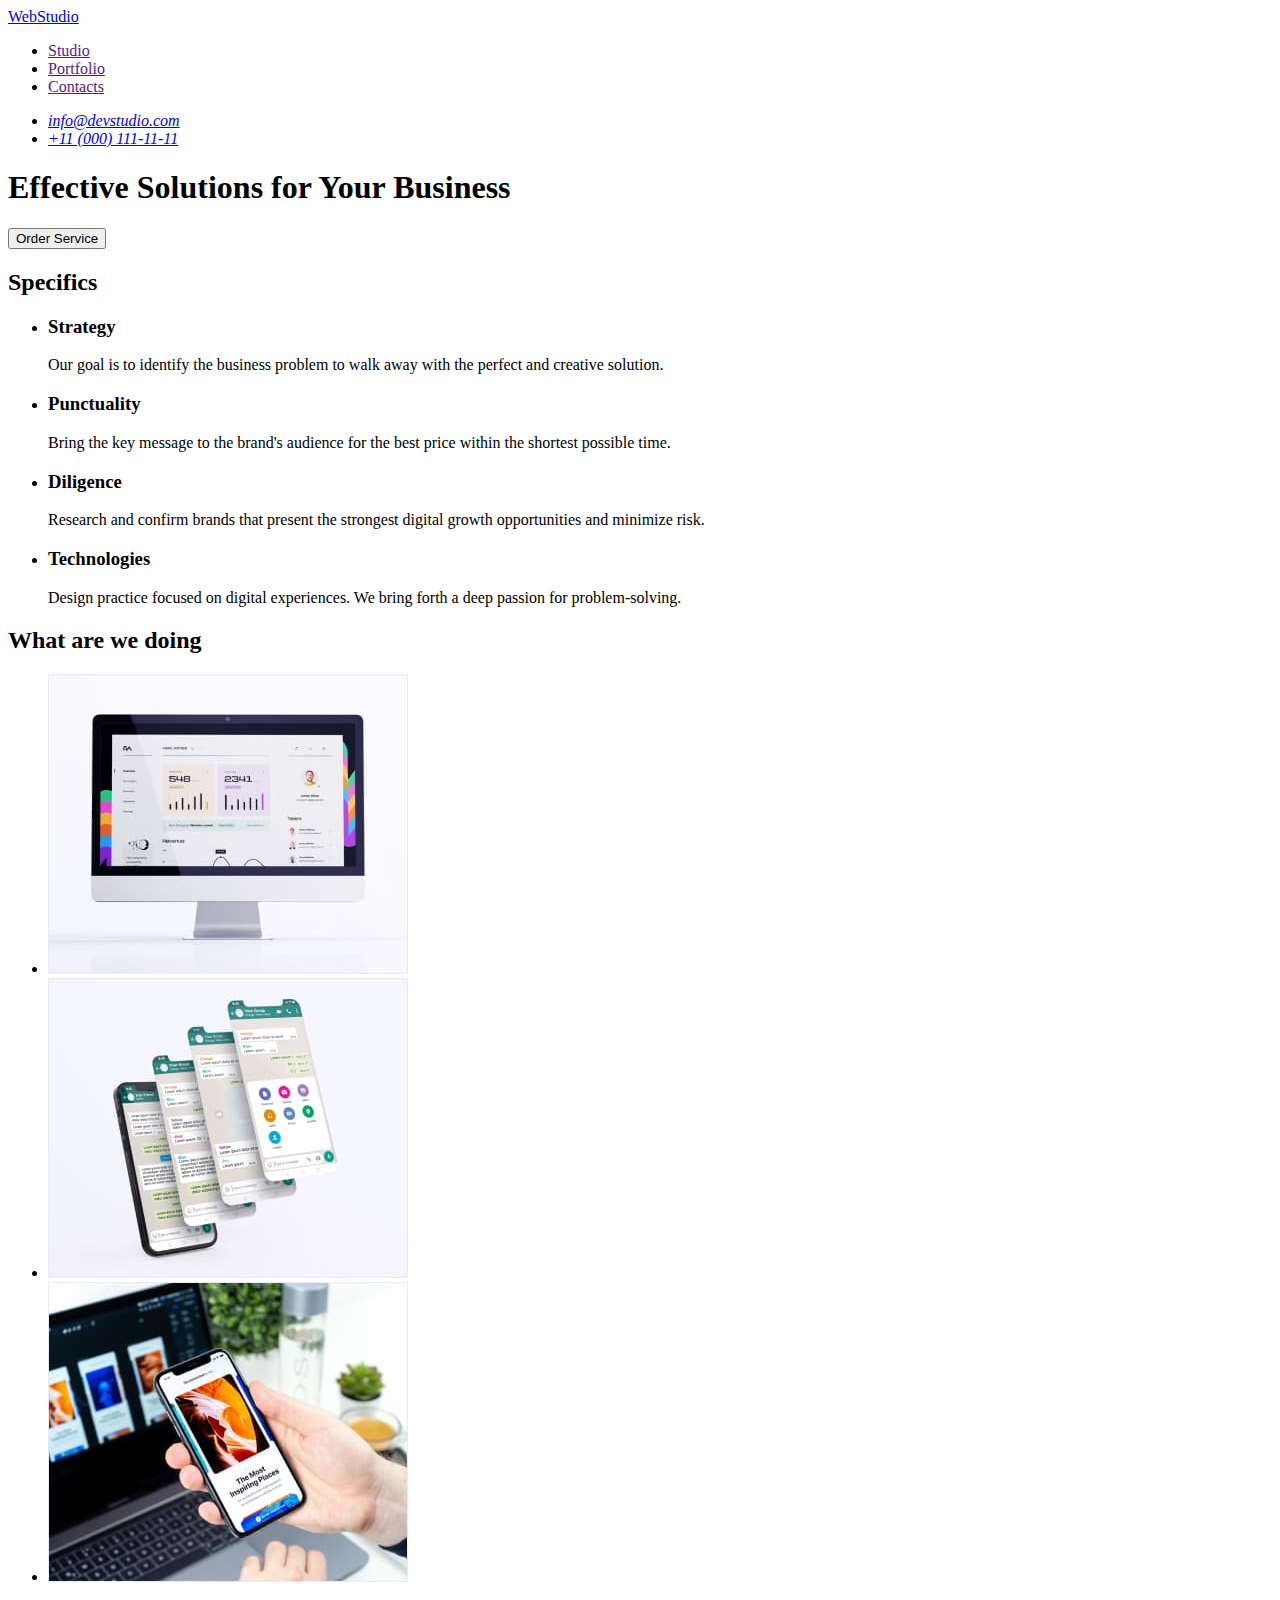
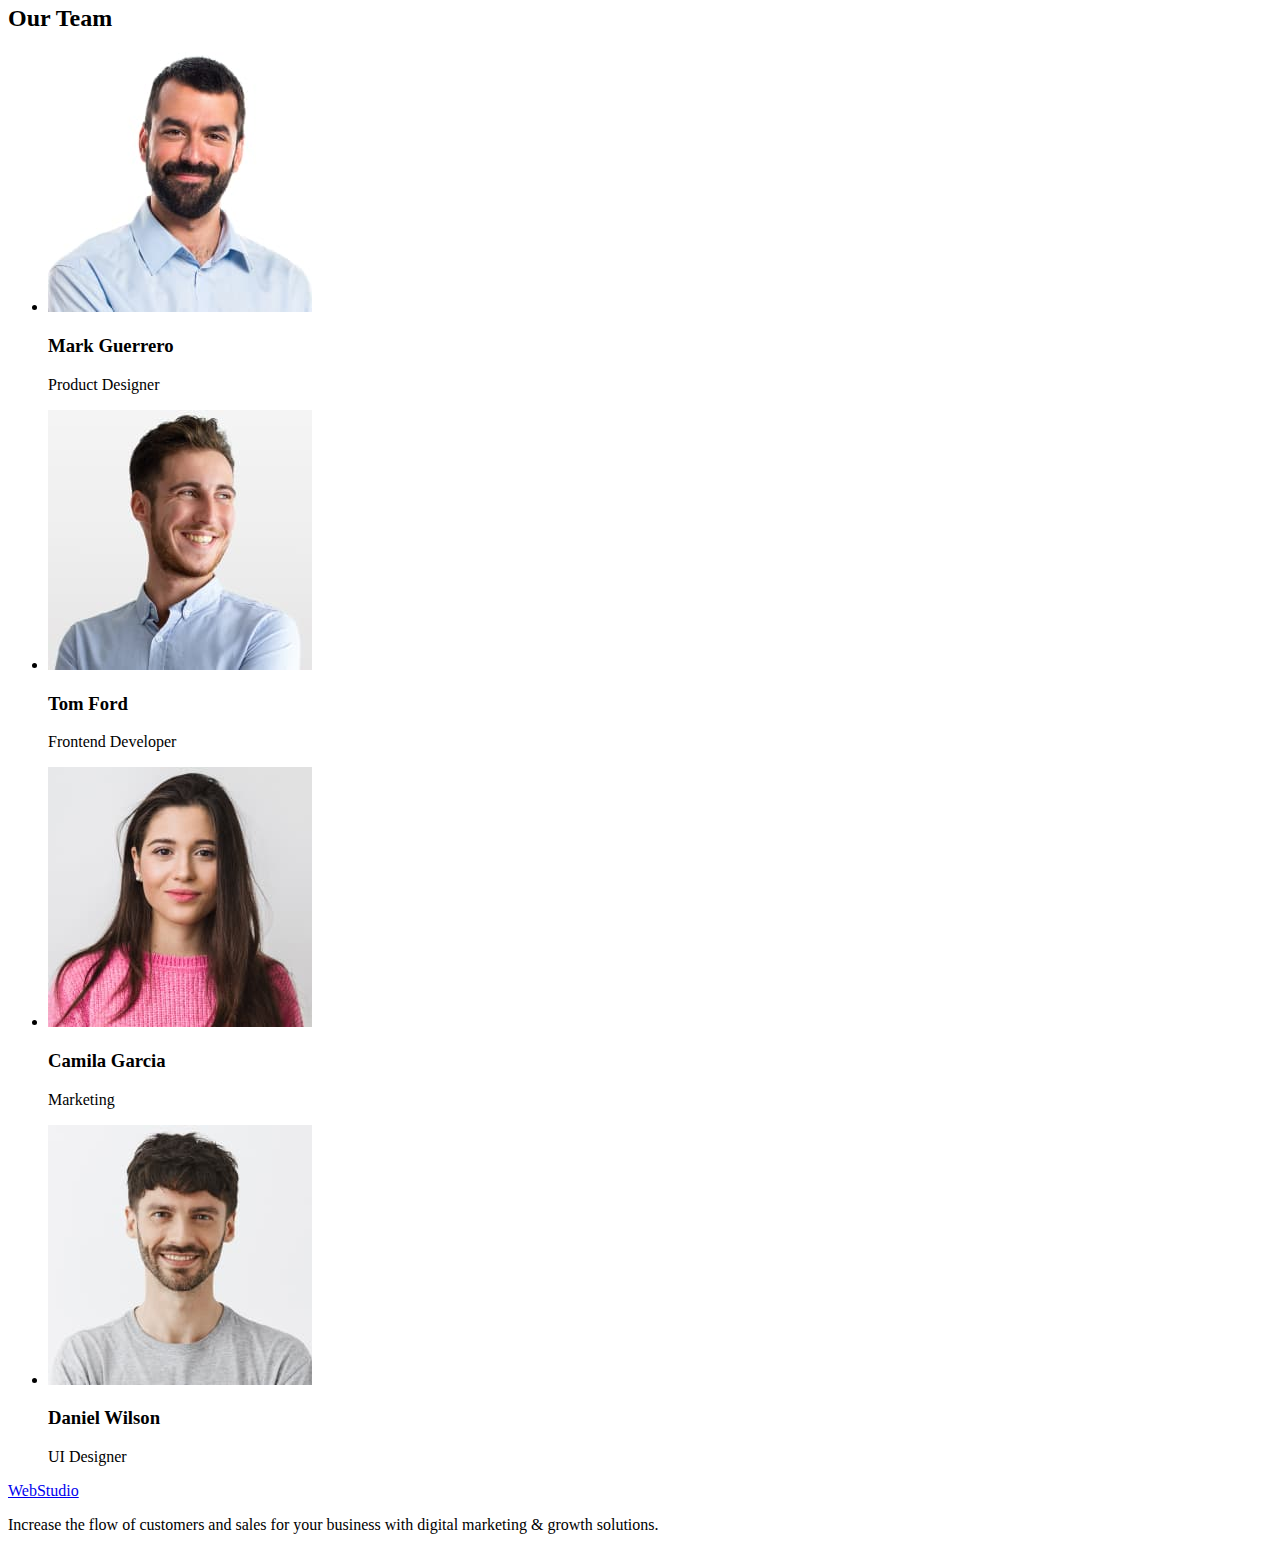
==== index.html @ 240a0e52 "Initial commit" ====
<!DOCTYPE html>
<html lang="en">
<head>
    <meta charset="UTF-8">
    <meta http-equiv="X-UA-Compatible" content="IE=edge">
    <meta name="viewport" content="width=device-width, initial-scale=1.0">
    <title>Document</title>
</head>
<body>

    <header>

        <nav>

            <a href="./index.html">WebStudio</a>

            <ul>
                <li><a href="">Studio</a></li>
                <li><a href="">Portfolio</a></li>
                <li><a href="">Contacts</a></li>
            </ul>
        </nav>

        <address>
            <ul>
                <li><a href="mailto:info@devstudio.com">info@devstudio.com</a></li>
                <li><a href="tel:+110001111111">+11 (000) 111-11-11</a></li>
            </ul>
            
        </address>

    </header>

        <main>
            <section>

                <h1>Effective Solutions for Your Business</h1>
        
                <button type="button">Order Service</button>
        
            </section>
        
            <section>
                <h2>Specifics</h2>
        
                <ul>
        
                    <li>
                        <h3>Strategy</h3>
                        <p>Our goal is to identify the business
                            problem to walk away with the perfect and creative solution. </p>
                    </li>
        
                    <li>
                        <h3>Punctuality</h3>
                        <p>Bring the key message to the brand's audience for the best price within the shortest possible time.</p>
                    </li>
        
                    <li>
                        <h3>Diligence</h3>
                        <p>Research and confirm brands that present the strongest digital growth opportunities and minimize risk.</p>
                    </li>
        
                    <li>
                        <h3>Technologies</h3>
                        <p>Design practice focused on digital experiences. We bring forth a deep passion for problem-solving.</p>
                    </li>
                </ul>
            </section>
        
            <section>
                
                <h2>What are we doing</h2>
        
                <ul>
                    <li><img src="./images/rectangle1.jpg"
                             alt="User profile on the computer screen"
                             width="360" height="300"></li>
        
                    <li><img src="./images/rectangle2.jpg"
                             alt="Chat on the phone"
                             width="360" height="300">
                    </li>
        
                    <li><img src="./images/rectangle3.jpg"
                             alt="Phone in hand"
                             width="360" height="300">
                    </li>
                </ul>
        
                
        
            </section>
        
            <section>
        
                <h2>Our Team</h2>
        
                <ul>
                    <li>
                        <img src="./images/mark.jpg"
                             alt="a photo of a man"
                             width="264" height="260">
                        <h3>Mark Guerrero</h3>
                        <p>Product Designer</p>
                    </li>
        
                    <li>
                        <img src="./images/tom.jpg"
                             alt="a photo of a man"
                             width="264" height="260">
                        <h3>Tom Ford</h3>
                        <p>Frontend Developer</p>
                    </li>
        
                    <li>
                        <img src="./images/camila.jpg"
                             alt="photo card of a woman"
                             width="264" height="260">
                        <h3>Camila Garcia</h3>
                        <p>Marketing</p>
                    </li>
        
                    <li>
                        <img src="./images/daniel.jpg"
                         alt="a photo of a man"
                         width="264" height="260">
                        <h3>Daniel Wilson</h3>
                        <p>UI Designer</p>
                    </li>
        
                </ul>
        
            </section>
        </main>

    <footer>
        <a href="./index.html">WebStudio</a>
        <p>Increase the flow of customers and sales for your business with digital marketing & growth solutions.</p>
    </footer>
        
</body>
</html>
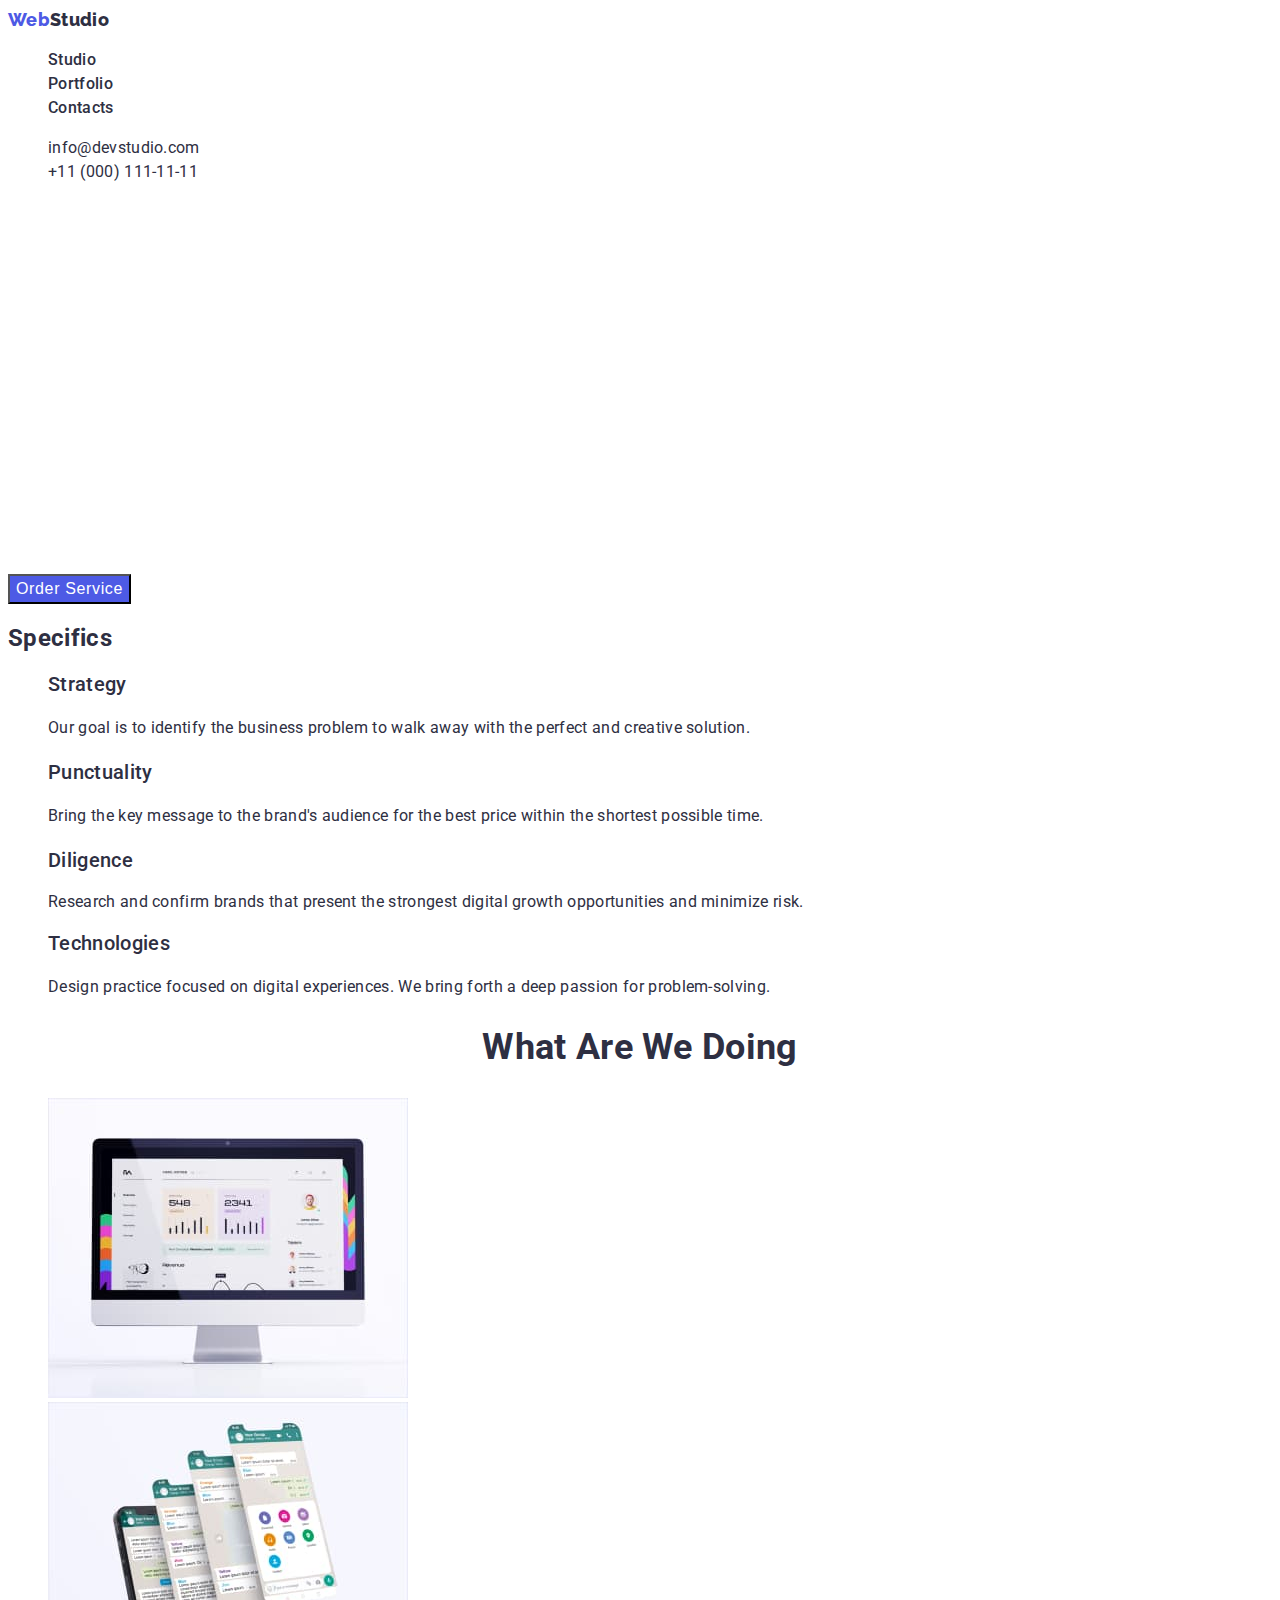
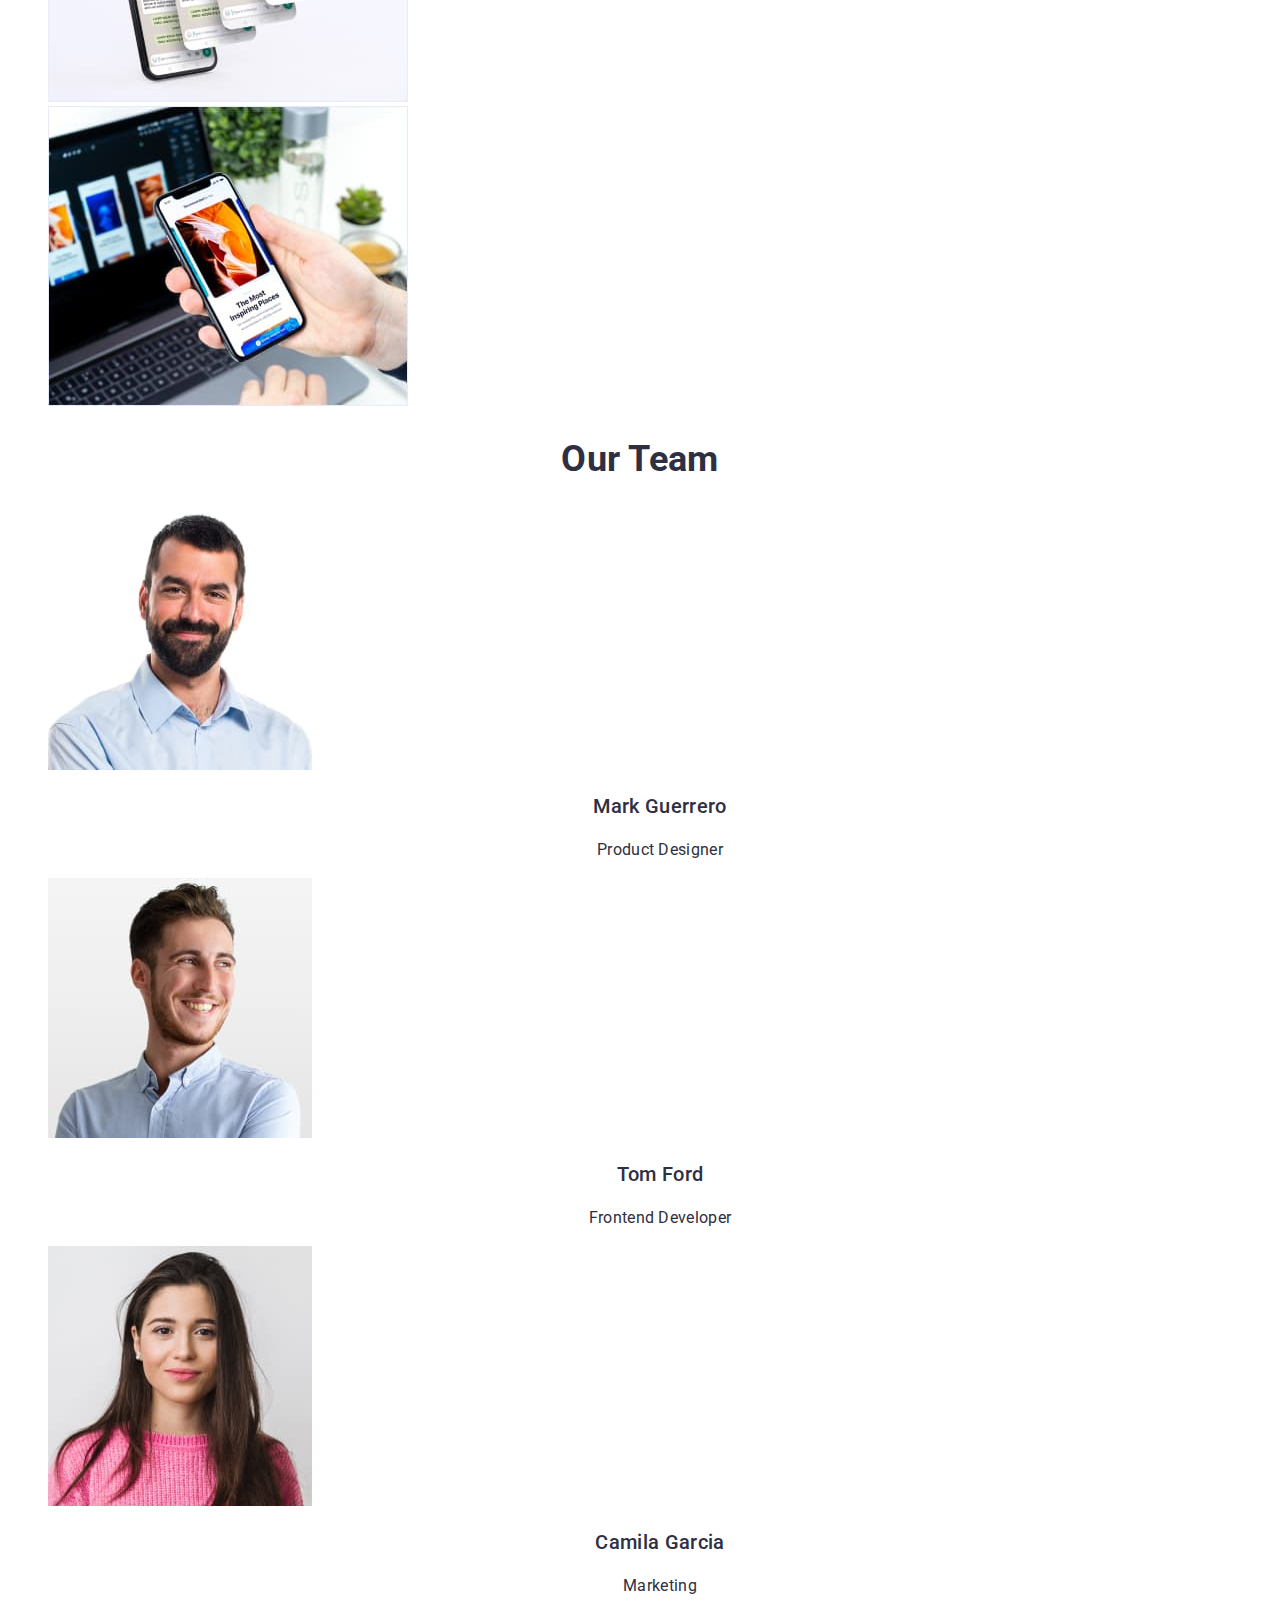
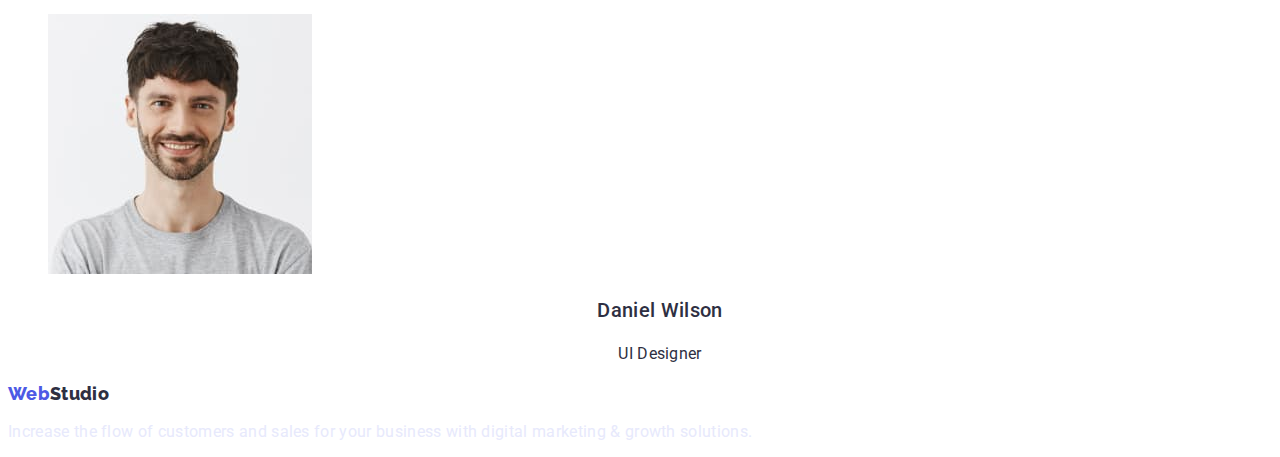
==== commit 26a26c9b: "Update index.html" ====
--- a/index.html
+++ b/index.html
@@ -1,143 +1,174 @@
 <!DOCTYPE html>
 <html lang="en">
-<head>
-    <meta charset="UTF-8">
-    <meta http-equiv="X-UA-Compatible" content="IE=edge">
-    <meta name="viewport" content="width=device-width, initial-scale=1.0">
+  <head>
+    <meta charset="UTF-8" />
+    <meta http-equiv="X-UA-Compatible" content="IE=edge" />
+    <meta name="viewport" content="width=device-width, initial-scale=1.0" />
     <title>Document</title>
-</head>
-<body>
+    <link rel="preconnect" href="https://fonts.googleapis.com" />
+    <link rel="preconnect" href="https://fonts.gstatic.com" crossorigin />
+    <link
+      href="https://fonts.googleapis.com/css2?family=Raleway:wght@800&family=Roboto:wght@400;500;700&display=swap"
+      rel="stylesheet"
+    />
+    <link rel="stylesheet" href="./css/styles.css" />
+  </head>
 
+  <body>
     <header>
+      <nav>
+        <a href="./index.html" class="main-link"><span class="page">Web</span>Studio</a>
 
-        <nav>
+        <ul>
+          <li><a href="./index.html" class="link">Studio</a></li>
+          <li><a href="./portfolio.html" class="link">Portfolio</a></li>
+          <li><a href="" class="link">Contacts</a></li>
+        </ul>
+      </nav>
 
-            <a href="./index.html">WebStudio</a>
-
-            <ul>
-                <li><a href="">Studio</a></li>
-                <li><a href="">Portfolio</a></li>
-                <li><a href="">Contacts</a></li>
-            </ul>
-        </nav>
-
-        <address>
-            <ul>
-                <li><a href="mailto:info@devstudio.com">info@devstudio.com</a></li>
-                <li><a href="tel:+110001111111">+11 (000) 111-11-11</a></li>
-            </ul>
-            
-        </address>
-
+      <address class="address">
+        <ul>
+          <li><a href="mailto:info@devstudio.com">info@devstudio.com</a></li>
+          <li><a href="tel:+110001111111">+11 (000) 111-11-11</a></li>
+        </ul>
+      </address>
     </header>
 
-        <main>
-            <section>
+    <main>
+      <section class="hero">
+        <h1>Effective Solutions for Your Business</h1>
 
-                <h1>Effective Solutions for Your Business</h1>
-        
-                <button type="button">Order Service</button>
-        
-            </section>
-        
-            <section>
-                <h2>Specifics</h2>
-        
-                <ul>
-        
-                    <li>
-                        <h3>Strategy</h3>
-                        <p>Our goal is to identify the business
-                            problem to walk away with the perfect and creative solution. </p>
-                    </li>
-        
-                    <li>
-                        <h3>Punctuality</h3>
-                        <p>Bring the key message to the brand's audience for the best price within the shortest possible time.</p>
-                    </li>
-        
-                    <li>
-                        <h3>Diligence</h3>
-                        <p>Research and confirm brands that present the strongest digital growth opportunities and minimize risk.</p>
-                    </li>
-        
-                    <li>
-                        <h3>Technologies</h3>
-                        <p>Design practice focused on digital experiences. We bring forth a deep passion for problem-solving.</p>
-                    </li>
-                </ul>
-            </section>
-        
-            <section>
-                
-                <h2>What are we doing</h2>
-        
-                <ul>
-                    <li><img src="./images/rectangle1.jpg"
-                             alt="User profile on the computer screen"
-                             width="360" height="300"></li>
-        
-                    <li><img src="./images/rectangle2.jpg"
-                             alt="Chat on the phone"
-                             width="360" height="300">
-                    </li>
-        
-                    <li><img src="./images/rectangle3.jpg"
-                             alt="Phone in hand"
-                             width="360" height="300">
-                    </li>
-                </ul>
-        
-                
-        
-            </section>
-        
-            <section>
-        
-                <h2>Our Team</h2>
-        
-                <ul>
-                    <li>
-                        <img src="./images/mark.jpg"
-                             alt="a photo of a man"
-                             width="264" height="260">
-                        <h3>Mark Guerrero</h3>
-                        <p>Product Designer</p>
-                    </li>
-        
-                    <li>
-                        <img src="./images/tom.jpg"
-                             alt="a photo of a man"
-                             width="264" height="260">
-                        <h3>Tom Ford</h3>
-                        <p>Frontend Developer</p>
-                    </li>
-        
-                    <li>
-                        <img src="./images/camila.jpg"
-                             alt="photo card of a woman"
-                             width="264" height="260">
-                        <h3>Camila Garcia</h3>
-                        <p>Marketing</p>
-                    </li>
-        
-                    <li>
-                        <img src="./images/daniel.jpg"
-                         alt="a photo of a man"
-                         width="264" height="260">
-                        <h3>Daniel Wilson</h3>
-                        <p>UI Designer</p>
-                    </li>
-        
-                </ul>
-        
-            </section>
-        </main>
+        <button type="button" class="button">Order Service</button>
+      </section>
+
+      <section>
+        <h2>Specifics</h2>
+
+        <ul>
+          <li>
+            <h3 class="title-specifics">Strategy</h3>
+            <p class="paragraph">
+              Our goal is to identify the business problem to walk away with the
+              perfect and creative solution.
+            </p>
+          </li>
+
+          <li>
+            <h3 class="title-specifics">Punctuality</h3>
+            <p class="paragraph">
+              Bring the key message to the brand's audience for the best price
+              within the shortest possible time.
+            </p>
+          </li>
+
+          <li>
+            <h3 class="title-specifics">Diligence</h3>
+            <p>
+              Research and confirm brands that present the strongest digital
+              growth opportunities and minimize risk.
+            </p>
+          </li>
+
+          <li>
+            <h3 class="title-specifics">Technologies</h3>
+            <p class="paragraph">
+              Design practice focused on digital experiences. We bring forth a
+              deep passion for problem-solving.
+            </p>
+          </li>
+        </ul>
+      </section>
+
+      <section>
+        <h2 class="title">What are we doing</h2>
+
+        <ul>
+          <li>
+            <img
+              src="./images/rectangle1.jpg"
+              alt="User profile on the computer screen"
+              width="360"
+              height="300"
+            />
+          </li>
+
+          <li>
+            <img
+              src="./images/rectangle2.jpg"
+              alt="Chat on the phone"
+              width="360"
+              height="300"
+            />
+          </li>
+
+          <li>
+            <img
+              src="./images/rectangle3.jpg"
+              alt="Phone in hand"
+              width="360"
+              height="300"
+            />
+          </li>
+        </ul>
+      </section>
+
+      <section>
+        <h2 class="title">Our Team</h2>
+
+        <ul>
+          <li>
+            <img
+              src="./images/mark.jpg"
+              alt="a photo of a man"
+              width="264"
+              height="260"
+            />
+            <h3 class="name">Mark Guerrero</h3>
+            <p class="position">Product Designer</p>
+          </li>
+
+          <li>
+            <img
+              src="./images/tom.jpg"
+              alt="a photo of a man"
+              width="264"
+              height="260"
+            />
+            <h3 class="name">Tom Ford</h3>
+            <p class="position">Frontend Developer</p>
+          </li>
+
+          <li>
+            <img
+              src="./images/camila.jpg"
+              alt="photo card of a woman"
+              width="264"
+              height="260"
+            />
+            <h3 class="name">Camila Garcia</h3>
+            <p class="position">Marketing</p>
+          </li>
+
+          <li>
+            <img
+              src="./images/daniel.jpg"
+              alt="a photo of a man"
+              width="264"
+              height="260"
+            />
+            <h3 class="name">Daniel Wilson</h3>
+            <p class="position">UI Designer</p>
+          </li>
+        </ul>
+      </section>
+    </main>
 
     <footer>
-        <a href="./index.html">WebStudio</a>
-        <p>Increase the flow of customers and sales for your business with digital marketing & growth solutions.</p>
+      <a href="./index.html" class="main-link"><span class="page">Web</span>Studio</a>
+      <p class="footer-text">
+        Increase the flow of customers and sales for your business with digital
+        marketing & growth solutions.
+      </p>
     </footer>
-        
-</body>
-</html>+  </body>
+</html>
--- a/css/styles.css
+++ b/css/styles.css
@@ -0,0 +1,134 @@
+:root {
+  --active-color: #4d5ae5;
+  --main-color: #2e2f42;
+  --secondary-color: #434455;
+  --white-color: #ffffff;
+  --white-studio-color: #f4f4fd;
+  --footer-text-color: #e7e9fc;
+
+  --button-portfolio-background: #f4f4fd;
+  --border-portfolio-color: #e7e9fc;
+  --hover-button-portfolio-background: #404bbf;
+}
+
+body {
+  color: var(--main-color);
+
+  font-family: "Roboto", sans-serif;
+  font-style: normal;
+  letter-spacing: 0.02em;
+}
+
+a {
+  text-decoration: none;
+  color: var(--main-color);
+}
+
+ul {
+  list-style: none;
+}
+
+.page,
+.filter-button {
+  color: var(--active-color);
+}
+
+.address {
+  color: var(--secondary-color);
+
+  font-style: normal;
+  font-weight: 400;
+  font-size: 16px;
+  line-height: 1.5;
+}
+
+.hero {
+  color: var(--white-color);
+
+  font-style: normal;
+  font-weight: 700;
+  font-size: 56px;
+  line-height: 1.07;
+  text-align: center;
+}
+
+.button {
+  color: var(--white-color);
+  background-color: var(--active-color);
+
+  font-style: normal;
+  font-weight: 500;
+  font-size: 16px;
+  line-height: 1.5;
+  display: flex;
+  align-items: center;
+  letter-spacing: 0.04em;
+}
+
+.footer-text {
+  color: var(--footer-text-color);
+}
+
+.filter-button {
+  background-color: var(--button-portfolio-background);
+
+  font-family: 'Roboto', sans-serif;
+  font-style: normal;
+  font-weight: 500;
+  font-size: 16px;
+  line-height: 1.5;
+  display: flex;
+  align-items: center;
+  text-align: center;
+  letter-spacing: 0.04em;
+}
+
+.filter-button:hover {
+  color: var(--white-color);
+  background-color: var(--hover-button-portfolio-background);
+}
+
+.main-link {
+  font-family: 'Raleway', sans-serif;
+  font-weight: 800;
+  font-size: 18px;
+  line-height: 1.33;
+}
+
+.link {
+  font-weight: 500;
+  font-size: 16px;
+  line-height: 1.5;
+}
+
+.title-specifics {
+  font-weight: 500;
+  font-size: 20px;
+  line-height: 1.2;
+}
+
+.paragraph {
+  font-size: 16px;
+  line-height: 1.5;
+}
+
+.title {
+  font-weight: 700;
+  font-size: 36px;
+  line-height: 1.11;
+  text-align: center;
+  text-transform: capitalize;
+}
+
+.name {
+  font-weight: 500;
+  font-size: 20px;
+  line-height: 1.2;
+  text-align: center;
+}
+
+.position {
+  font-size: 16px;
+  line-height: 1.5;
+  text-align: center;
+}
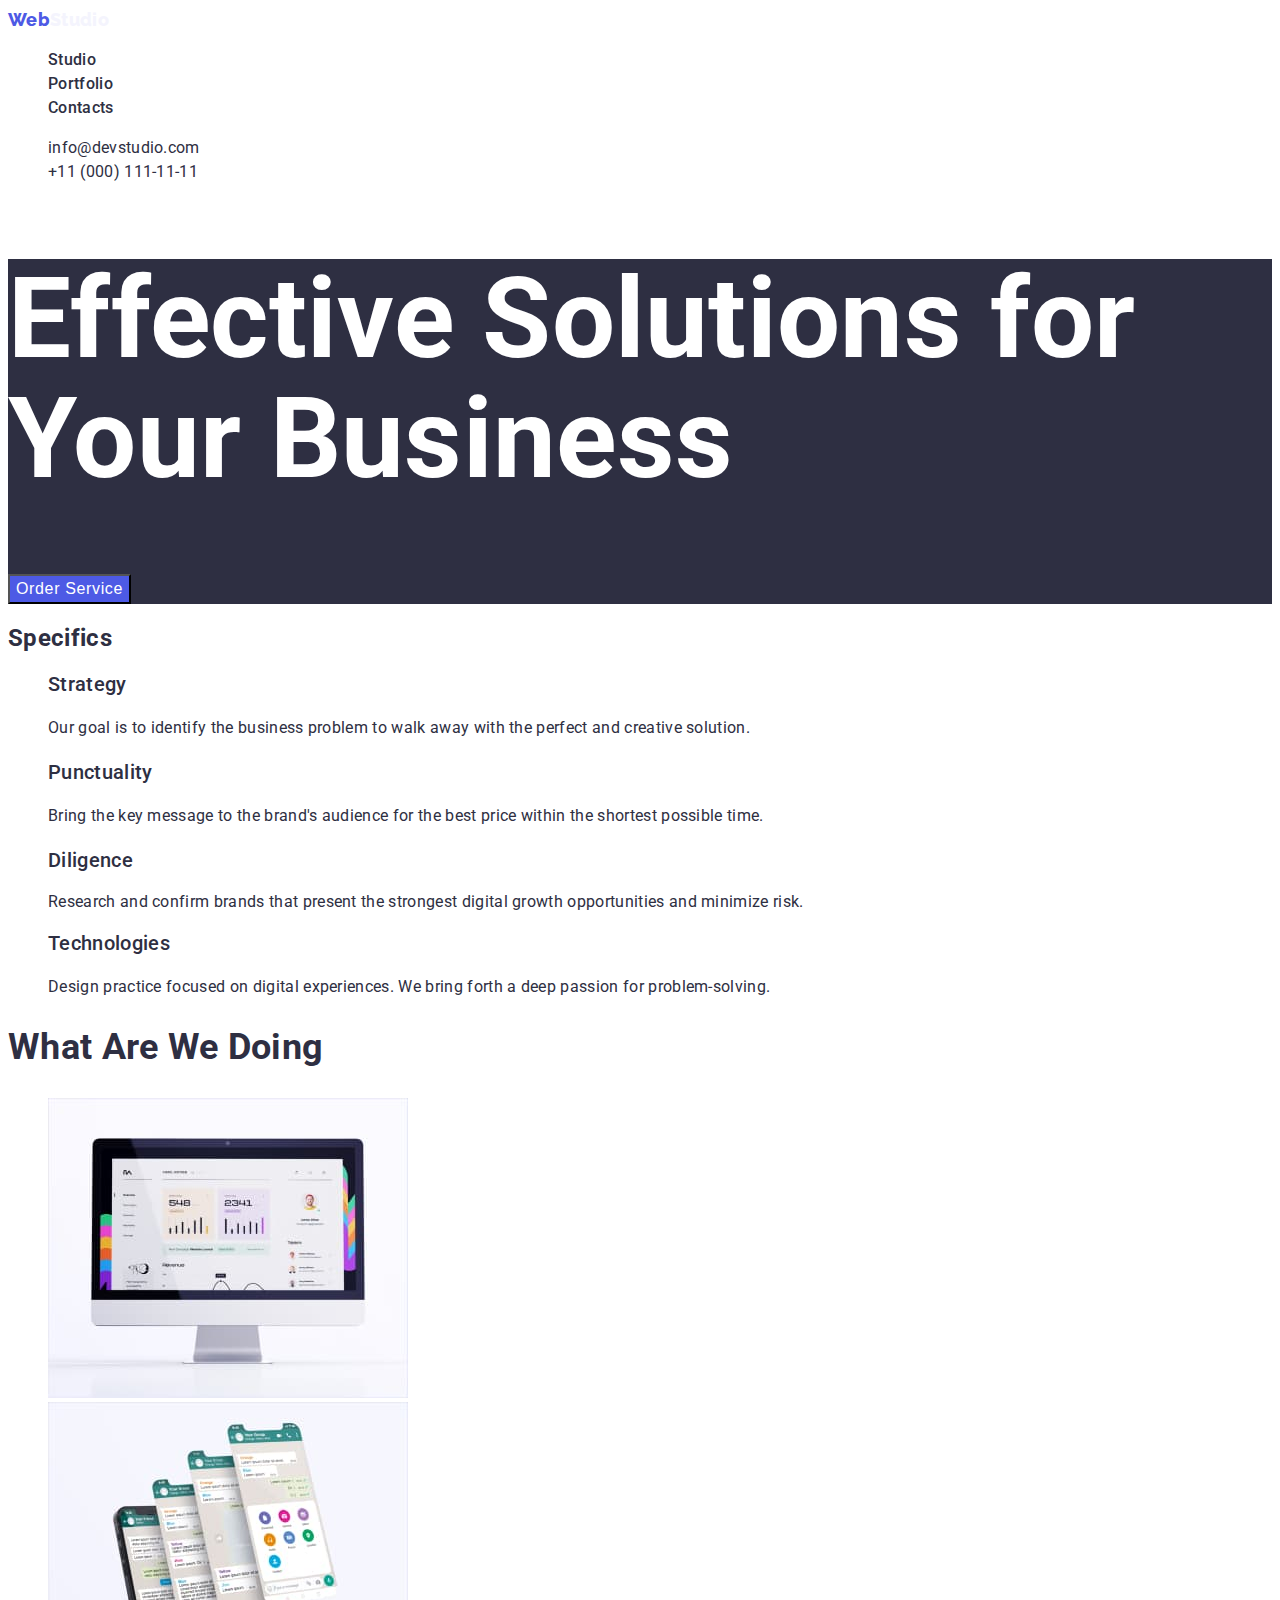
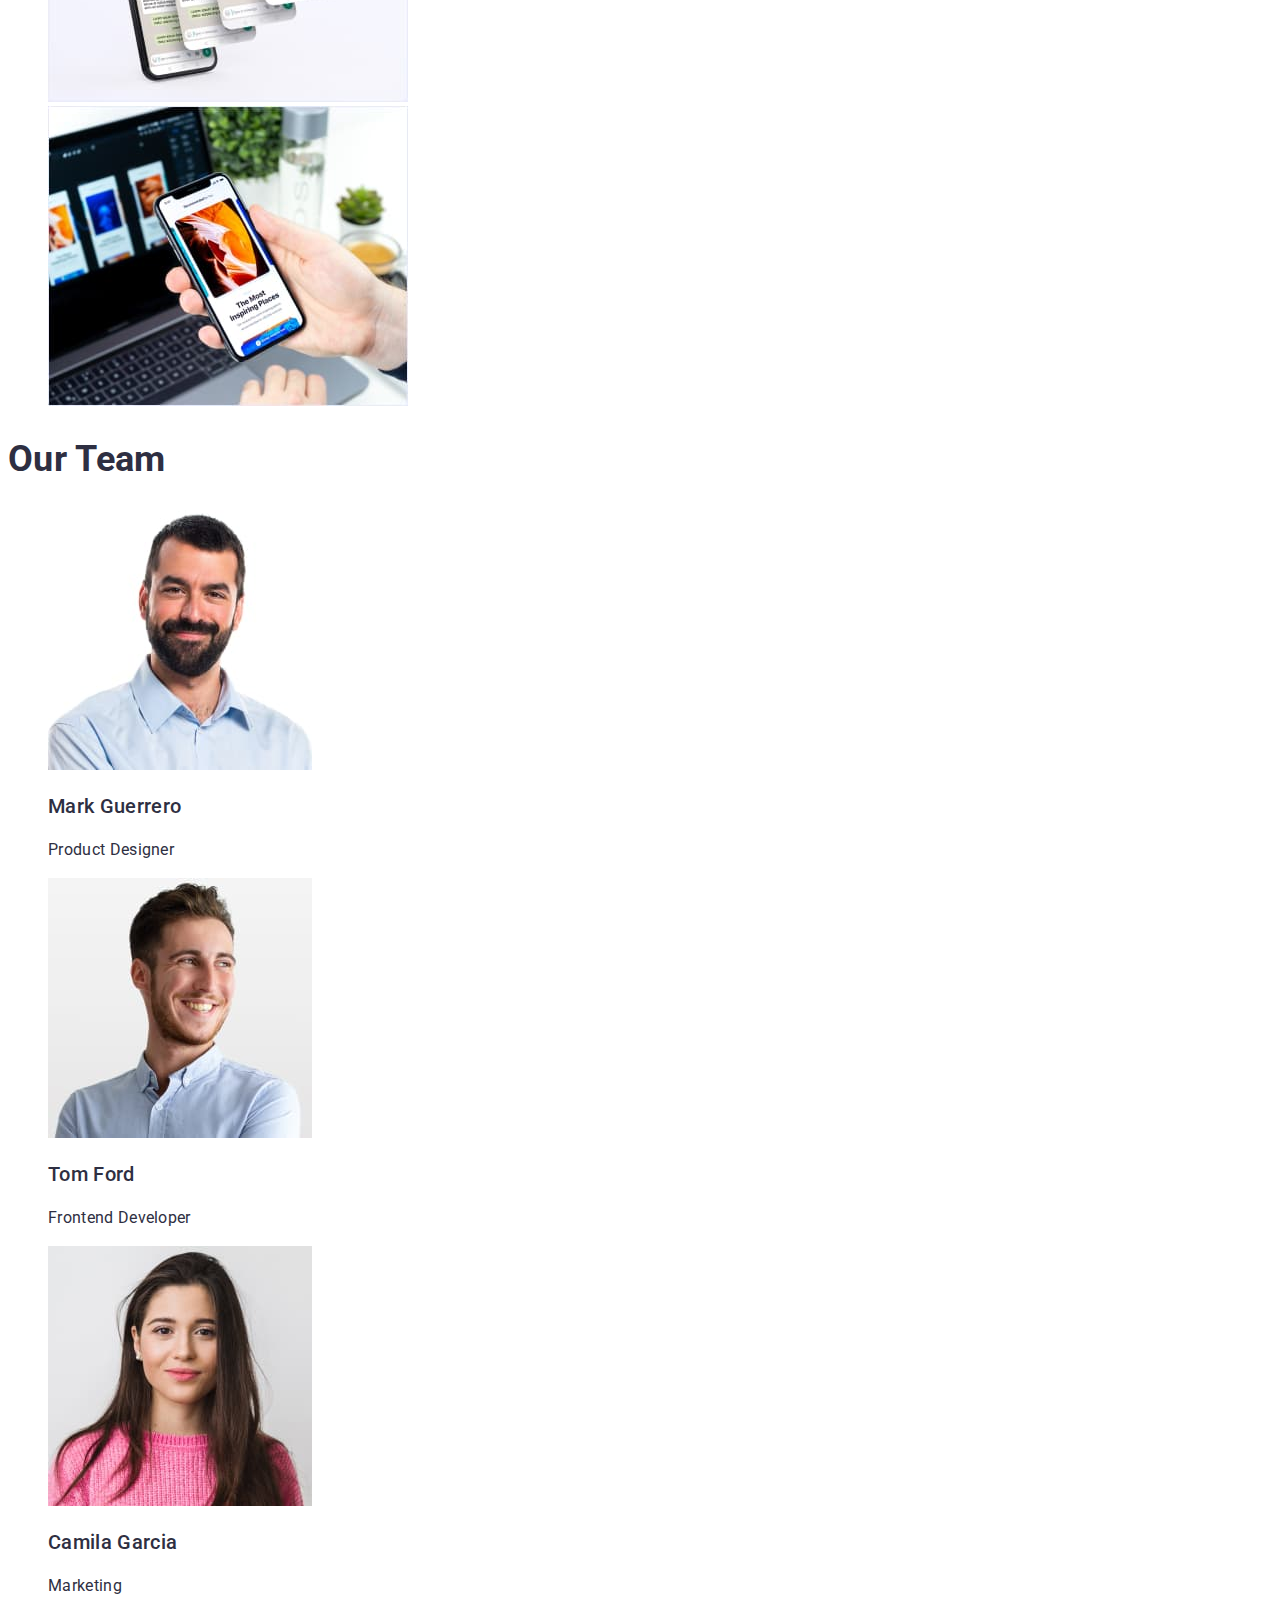
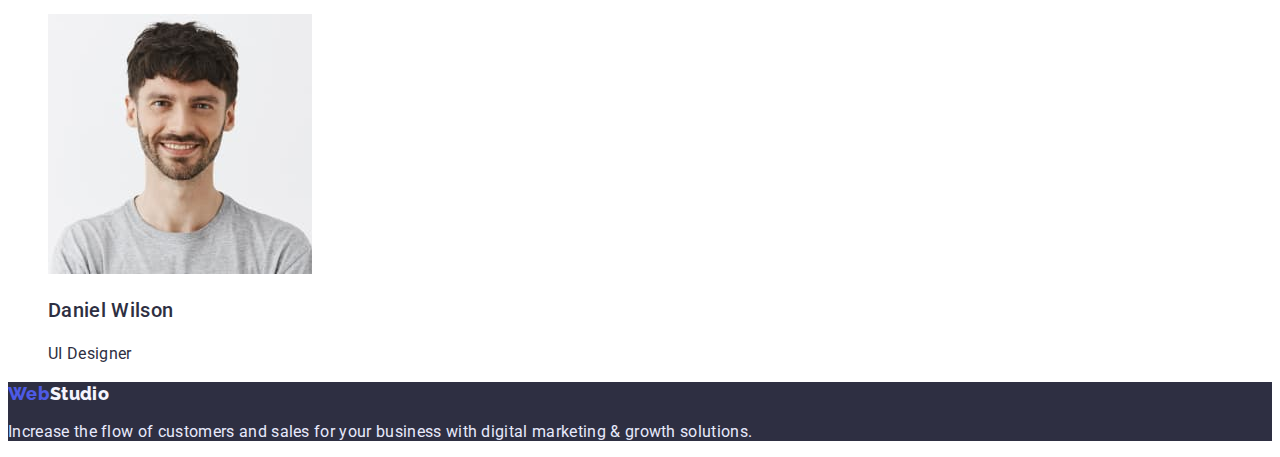
==== commit f00462e1: "Update" ====
--- a/index.html
+++ b/index.html
@@ -36,7 +36,7 @@
 
     <main>
       <section class="hero">
-        <h1>Effective Solutions for Your Business</h1>
+        <h1 class="hero-title">Effective Solutions for Your Business</h1>
 
         <button type="button" class="button">Order Service</button>
       </section>
@@ -163,7 +163,7 @@
       </section>
     </main>
 
-    <footer>
+    <footer class="footer">
       <a href="./index.html" class="main-link"><span class="page">Web</span>Studio</a>
       <p class="footer-text">
         Increase the flow of customers and sales for your business with digital
--- a/css/styles.css
+++ b/css/styles.css
@@ -14,7 +14,7 @@
 body {
   color: var(--main-color);
 
-  font-family: "Roboto", sans-serif;
+  font-family: 'Roboto', sans-serif;
   font-style: normal;
   letter-spacing: 0.02em;
 }
@@ -44,12 +44,12 @@
 
 .hero {
   color: var(--white-color);
+  background-color: var(--main-color);
 
   font-style: normal;
   font-weight: 700;
   font-size: 56px;
   line-height: 1.07;
-  text-align: center;
 }
 
 .button {
@@ -65,6 +65,9 @@
   letter-spacing: 0.04em;
 }
 
+.footer {
+  background-color: var(--main-color);
+}
 .footer-text {
   color: var(--footer-text-color);
 }
@@ -89,6 +92,7 @@
 }
 
 .main-link {
+  color: var(--white-studio-color);
   font-family: 'Raleway', sans-serif;
   font-weight: 800;
   font-size: 18px;
@@ -116,7 +120,6 @@
   font-weight: 700;
   font-size: 36px;
   line-height: 1.11;
-  text-align: center;
   text-transform: capitalize;
 }
 
@@ -124,11 +127,9 @@
   font-weight: 500;
   font-size: 20px;
   line-height: 1.2;
-  text-align: center;
 }
 
 .position {
   font-size: 16px;
   line-height: 1.5;
-  text-align: center;
 }
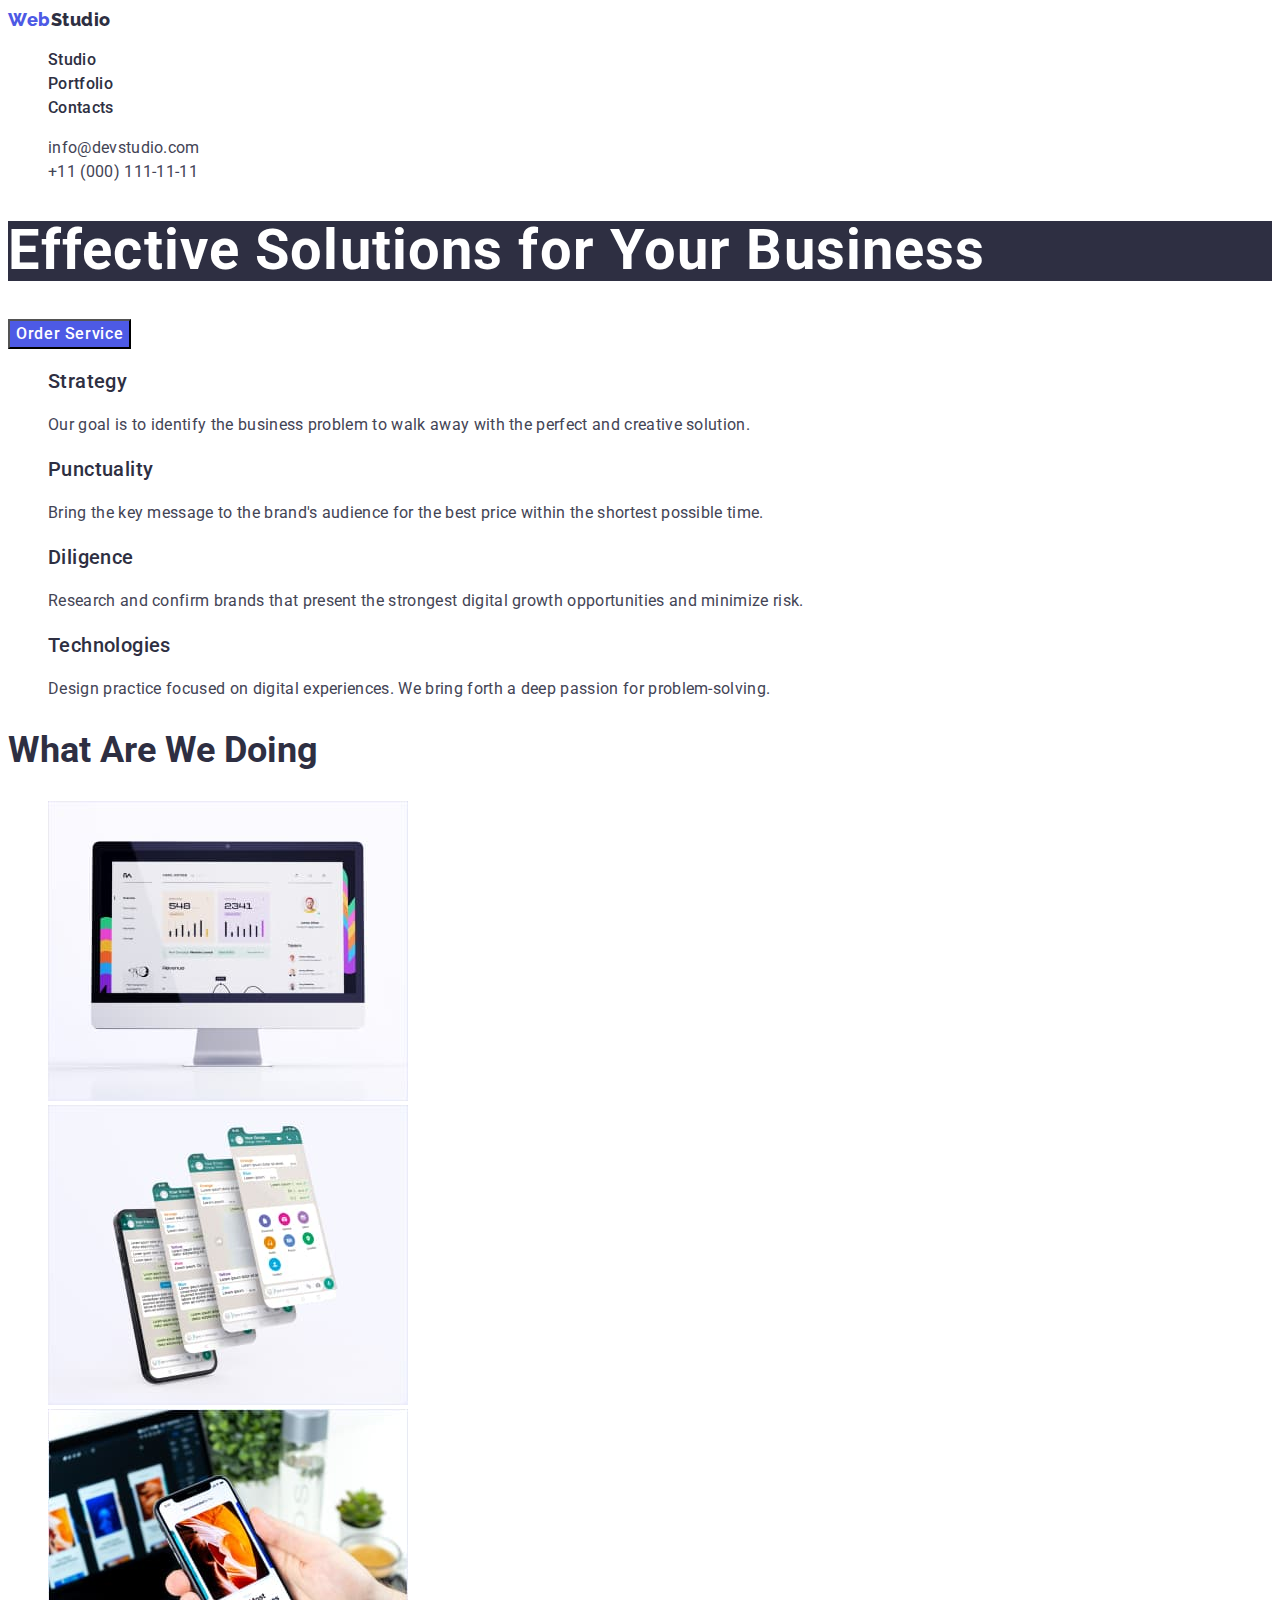
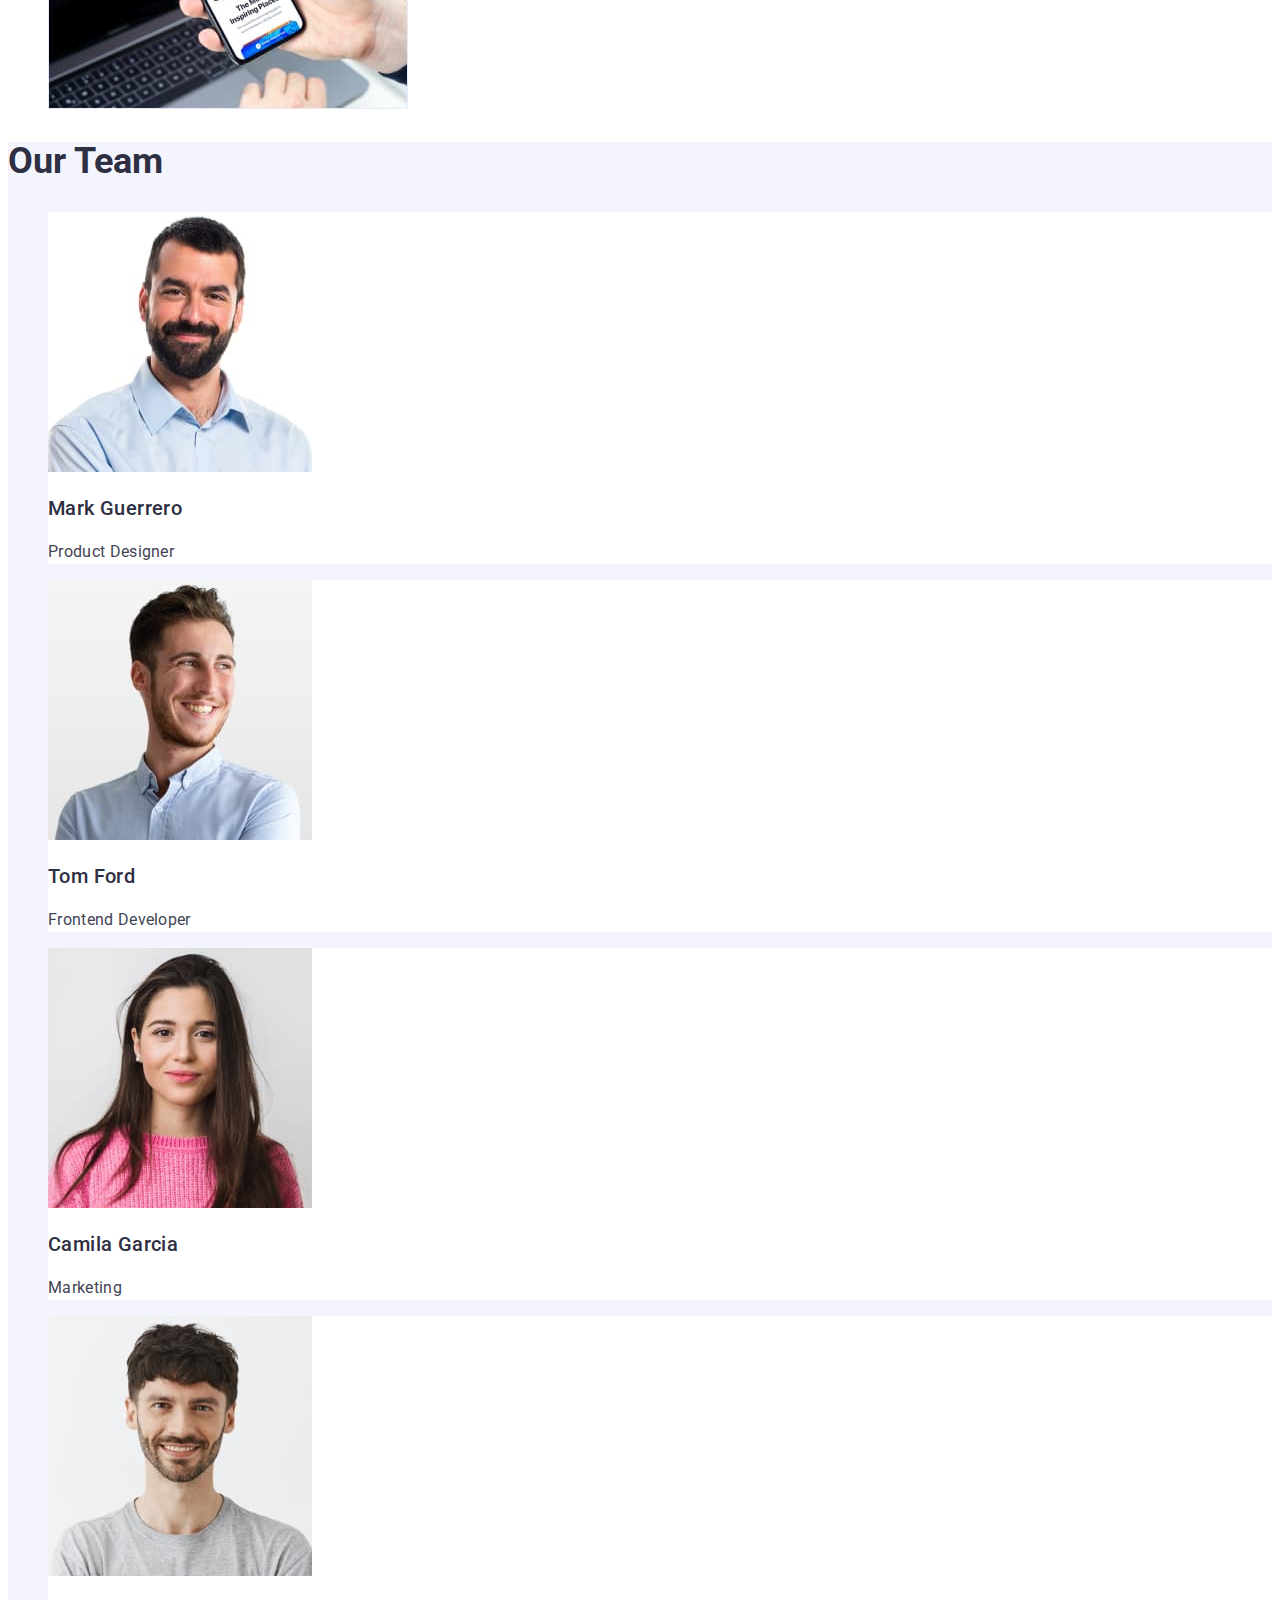
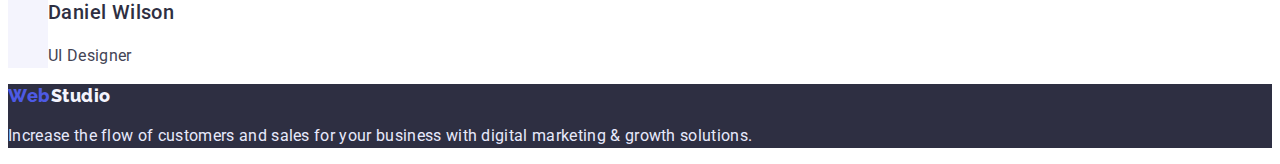
==== commit 4b25d7d4: "Update all files" ====
--- a/index.html
+++ b/index.html
@@ -17,7 +17,7 @@
   <body>
     <header>
       <nav>
-        <a href="./index.html" class="main-link"><span class="page">Web</span>Studio</a>
+        <a href="./index.html" class="header-link"><span class="page">Web</span>Studio</a>
 
         <ul>
           <li><a href="./index.html" class="link">Studio</a></li>
@@ -28,8 +28,8 @@
 
       <address class="address">
         <ul>
-          <li><a href="mailto:info@devstudio.com">info@devstudio.com</a></li>
-          <li><a href="tel:+110001111111">+11 (000) 111-11-11</a></li>
+          <li><a class="adress-link" href="mailto:info@devstudio.com">info@devstudio.com</a></li>
+          <li><a class="adress-link" href="tel:+110001111111">+11 (000) 111-11-11</a></li>
         </ul>
       </address>
     </header>
@@ -38,11 +38,11 @@
       <section class="hero">
         <h1 class="hero-title">Effective Solutions for Your Business</h1>
 
-        <button type="button" class="button">Order Service</button>
+        <button type="button" class="button button-studio">Order Service</button>
       </section>
 
       <section>
-        <h2>Specifics</h2>
+        <h2 class="visually-hidden">Specifics</h2>
 
         <ul>
           <li>
@@ -63,7 +63,7 @@
 
           <li>
             <h3 class="title-specifics">Diligence</h3>
-            <p>
+            <p class="paragraph">
               Research and confirm brands that present the strongest digital
               growth opportunities and minimize risk.
             </p>
@@ -112,11 +112,11 @@
         </ul>
       </section>
 
-      <section>
+      <section class="team">
         <h2 class="title">Our Team</h2>
 
         <ul>
-          <li>
+          <li class="card">
             <img
               src="./images/mark.jpg"
               alt="a photo of a man"
@@ -127,7 +127,7 @@
             <p class="position">Product Designer</p>
           </li>
 
-          <li>
+          <li class="card">
             <img
               src="./images/tom.jpg"
               alt="a photo of a man"
@@ -138,7 +138,7 @@
             <p class="position">Frontend Developer</p>
           </li>
 
-          <li>
+          <li class="card">
             <img
               src="./images/camila.jpg"
               alt="photo card of a woman"
@@ -149,7 +149,7 @@
             <p class="position">Marketing</p>
           </li>
 
-          <li>
+          <li class="card">
             <img
               src="./images/daniel.jpg"
               alt="a photo of a man"
@@ -164,7 +164,7 @@
     </main>
 
     <footer class="footer">
-      <a href="./index.html" class="main-link"><span class="page">Web</span>Studio</a>
+      <a href="./index.html" class="footer-link"><span class="page">Web</span>Studio</a>
       <p class="footer-text">
         Increase the flow of customers and sales for your business with digital
         marketing & growth solutions.
--- a/css/styles.css
+++ b/css/styles.css
@@ -13,19 +13,32 @@
 
 body {
   color: var(--main-color);
+  background-color: var(--white-color);
 
   font-family: 'Roboto', sans-serif;
-  font-style: normal;
-  letter-spacing: 0.02em;
+  font-size: 16px;
 }
 
 a {
   text-decoration: none;
-  color: var(--main-color);
+  color: currentColor;
 }
 
 ul {
   list-style: none;
+}
+
+.visually-hidden {
+  position: absolute;
+  white-space: nowrap;
+  width: 1px;
+  height: 1px;
+  overflow: hidden;
+  border: 0;
+  padding: 0;
+  clip: rect(0 0 0 0);
+  clip-path: inset(50%);
+  margin: -1px;
 }
 
 .page,
@@ -33,103 +46,157 @@
   color: var(--active-color);
 }
 
+.header-link {
+  color: var(--main-color);
+  font-family: 'Raleway', sans-serif;
+  font-weight: 800;
+  font-size: 18px;
+  line-height: 1.33;
+  letter-spacing: 0.03em;
+}
+
 .address {
+  font-style: normal;
+}
+
+.adress-link {
   color: var(--secondary-color);
 
-  font-style: normal;
   font-weight: 400;
   font-size: 16px;
   line-height: 1.5;
-}
-
-.hero {
+  letter-spacing: 0.02em;
+}
+
+.adress-link:hover,
+.adress-link:focus {
+  color: var(--hover-button-portfolio-background);
+
+  font-weight: 400;
+  font-size: 16px;
+  line-height: 24px;
+  letter-spacing: 0.02em;
+}
+
+.hero-title {
   color: var(--white-color);
   background-color: var(--main-color);
 
-  font-style: normal;
-  font-weight: 700;
   font-size: 56px;
   line-height: 1.07;
+  letter-spacing: 0.02em;
 }
 
 .button {
   color: var(--white-color);
   background-color: var(--active-color);
 
-  font-style: normal;
-  font-weight: 500;
-  font-size: 16px;
-  line-height: 1.5;
-  display: flex;
-  align-items: center;
+  cursor: pointer;
+  font-family: inherit;
+  font-weight: 500;
+  font-size: 16px;
+  line-height: 1.5;
   letter-spacing: 0.04em;
+}
+
+.button-studio:hover,
+.button-studio:focus {
+  background-color: var(--hover-button-portfolio-background);
 }
 
 .footer {
   background-color: var(--main-color);
 }
-.footer-text {
-  color: var(--footer-text-color);
-}
-
-.filter-button {
-  background-color: var(--button-portfolio-background);
-
-  font-family: 'Roboto', sans-serif;
-  font-style: normal;
-  font-weight: 500;
-  font-size: 16px;
-  line-height: 1.5;
-  display: flex;
-  align-items: center;
-  text-align: center;
-  letter-spacing: 0.04em;
-}
-
-.filter-button:hover {
-  color: var(--white-color);
-  background-color: var(--hover-button-portfolio-background);
-}
-
-.main-link {
+
+.footer-link {
   color: var(--white-studio-color);
   font-family: 'Raleway', sans-serif;
   font-weight: 800;
   font-size: 18px;
   line-height: 1.33;
+  letter-spacing: 0.03em;
+}
+
+.footer-text {
+  color: var(--border-portfolio-color);
+
+  font-weight: 400;
+  line-height: 1.5;
+  letter-spacing: 0.02em;
+}
+
+.filter-button {
+  background-color: var(--button-portfolio-background);
+
+  cursor: pointer;
+  font-family: inherit;
+  font-weight: 500;
+  font-size: 16px;
+  line-height: 1.5;
+  letter-spacing: 0.04em;
+}
+
+.filter-button:hover,
+.filter-button:focus {
+  color: var(--white-color);
+  background-color: var(--hover-button-portfolio-background);
 }
 
 .link {
   font-weight: 500;
-  font-size: 16px;
-  line-height: 1.5;
-}
-
-.title-specifics {
+  line-height: 1.5;
+  letter-spacing: 0.02em;
+}
+
+.link:hover,
+.link:focus {
+  color: var(--hover-button-portfolio-background);
+
+  font-weight: 500;
+  line-height: 1.5;
+  letter-spacing: 0.02em;
+}
+
+.title-specifics,
+.title-portfolio {
   font-weight: 500;
   font-size: 20px;
   line-height: 1.2;
-}
-
-.paragraph {
-  font-size: 16px;
-  line-height: 1.5;
+  letter-spacing: 0.02em;
+}
+
+.paragraph,
+.paragraph-portfolio {
+  color: var(--secondary-color);
+  line-height: 1.5;
+  letter-spacing: 0.02em;
 }
 
 .title {
-  font-weight: 700;
   font-size: 36px;
   line-height: 1.11;
   text-transform: capitalize;
 }
 
+.team {
+  background-color: var(--white-studio-color);
+}
+
+.card {
+  background-color: var(--white-color);
+}
+
 .name {
+  color: var(--main-color);
+
   font-weight: 500;
   font-size: 20px;
   line-height: 1.2;
+  letter-spacing: 0.02em;
 }
 
 .position {
-  font-size: 16px;
-  line-height: 1.5;
-}
+  color: var(--secondary-color);
+  line-height: 1.5;
+  letter-spacing: 0.02em;
+}
